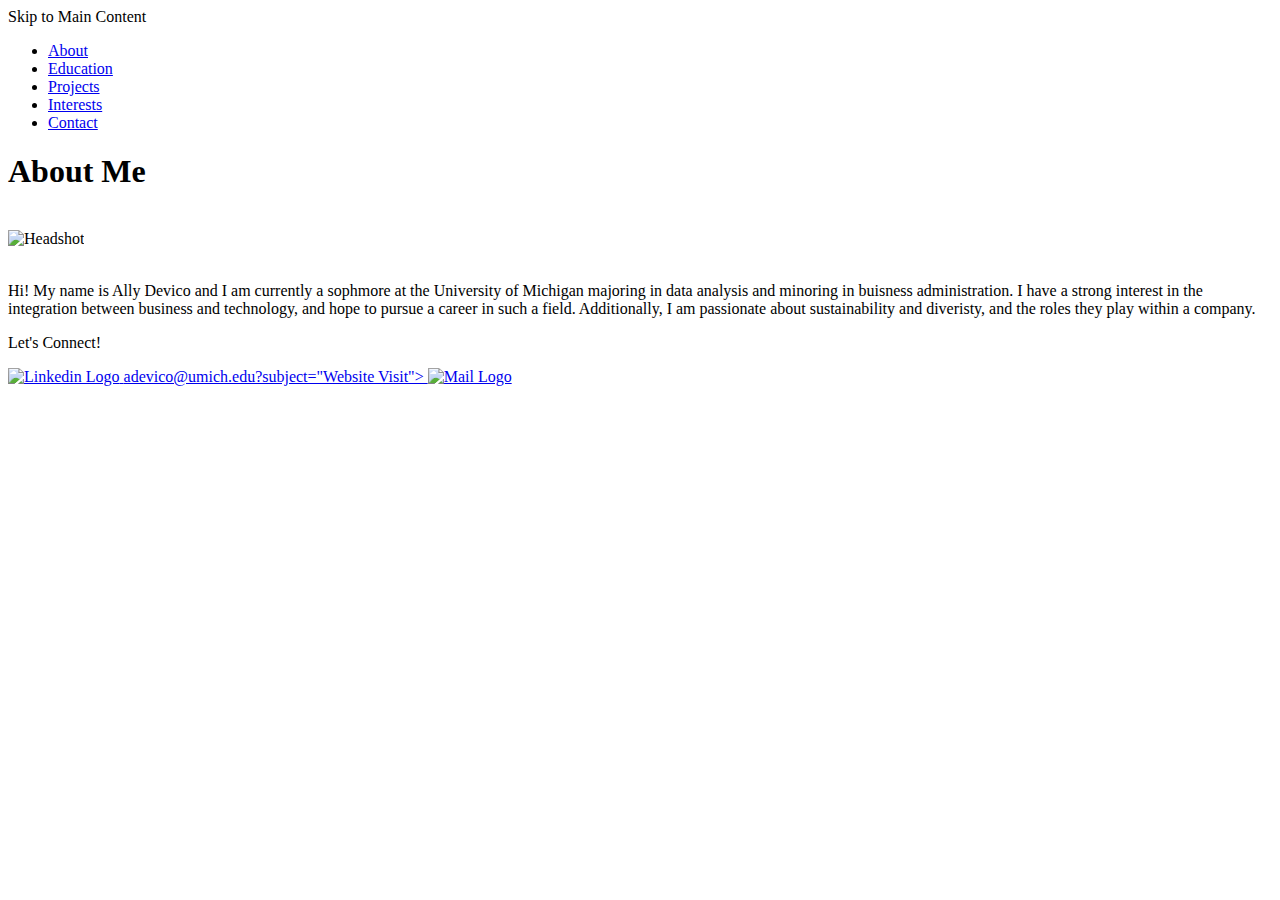
==== index.html @ 7b8ac447 "Add files via upload" ====
<!DOCTYPE html>
<html lang="en">

  <head>
    <meta charset="UTF-8">
    <meta name="viewport" content="width=device-width, initial-scale=1.0">
    <!-- Link the style sheets and Favicon -->
    <link rel="stylesheet" href="css/html5reset.css">
	<link rel="stylesheet" href="css/style.css">
    <link rel="icon" href="images/favicon.png">
    <link rel="preconnect" href="https://fonts.googleapis.com"> 
    <link rel="preconnect" href="https://fonts.gstatic.com" crossorigin> 
    <link href="https://fonts.googleapis.com/css2?family=Zen+Antique+Soft&display=swap" rel="stylesheet"> 

    <title> About </title>

  </head>

  <body>

    <a class = "skip">Skip to Main Content</a>

    <header>

        <nav class = "navbar">
            
        <div class = "links">
            <ul>
                <li><a class = "current" href = "index.html">About</a></li>
                <li><a href = "education.html">Education</a></li>
                <li><a href = "projects.html">Projects</a></li>
                <li><a href = "interests.html">Interests</a></li>
                <li><a href = "contact.html">Contact</a></li>
            </ul>
        </div>

        </nav>

    </header>

    <main>

        <div class = "section">
            <div class = "container">
            <div class = "content-section">
                <div class = "title">
                    <h1>About Me</h1>
                </div>
                <br>
                <div class = "image-section">
                    <img src = "images/headshot.JPG" alt = "Headshot">
                </div>
                <div class = "content">
                    <br>
                    <p> Hi! My name is Ally Devico and I am currently a sophmore at the University of Michigan majoring in data analysis
                     and minoring in buisness administration. I have a strong interest in the integration between business and technology, 
                     and hope to pursue a career in such a field. Additionally, I am passionate about sustainability and diveristy, and 
                    the roles they play within a company. </p>
                </div>
            </div>
            </div>
        </div>
        </main>

  </body>

  <footer>
    <p> Let's Connect! </p>
    
    <a href = "https://www.linkedin.com/in/ally-devico-b1455a199/" target="_blank">
        <img src = "images/linkedin.PNG" alt= "Linkedin Logo"/>
    </a>
    
    <a href=mailto:<nowiki>adevico@umich.edu?subject="Website Visit">
        <img src = "images/mail.PNG" alt= "Mail Logo"/>
    </a>

    
  </footer>

  </html>
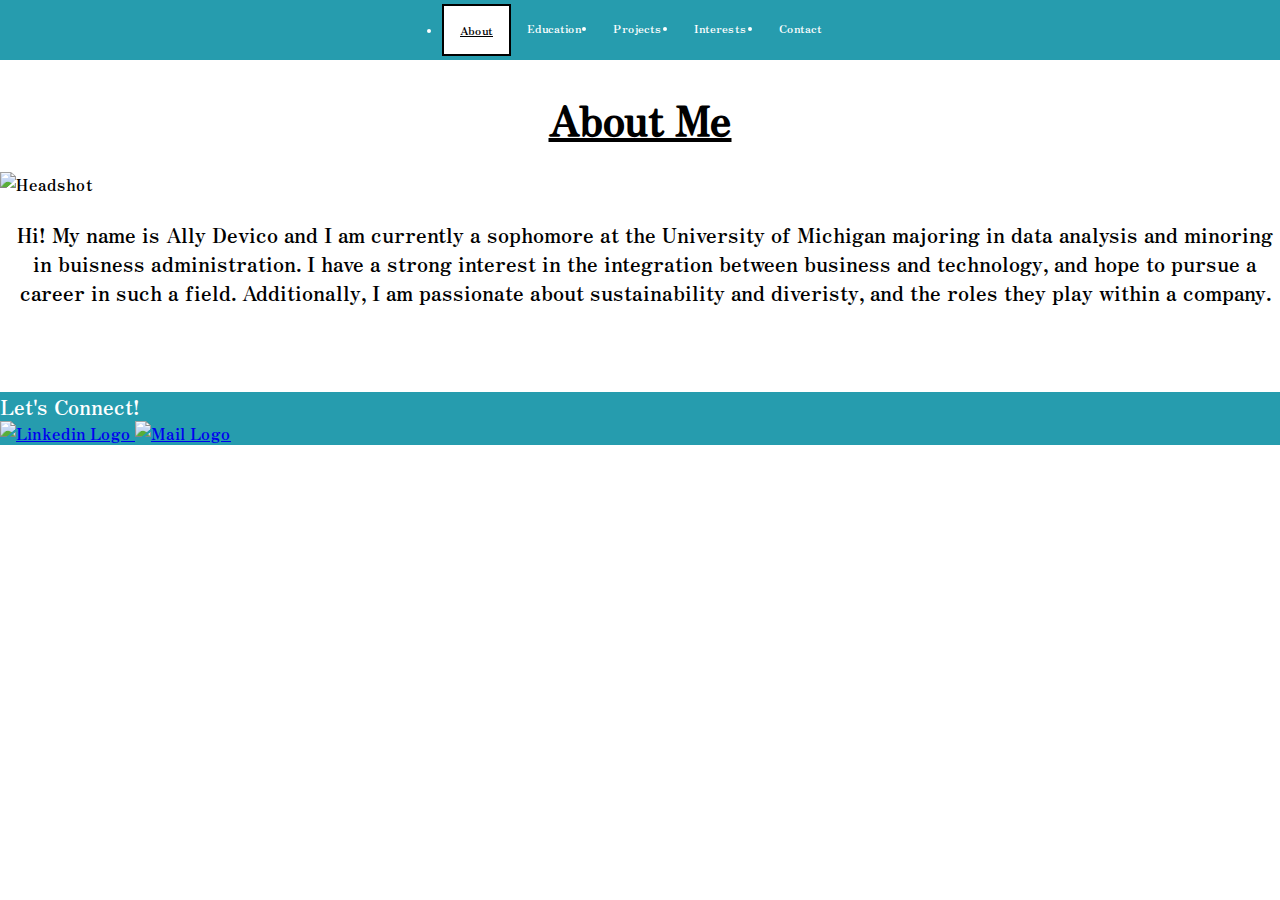
==== commit dce66451: "Add files via upload" ====
--- a/index.html
+++ b/index.html
@@ -17,8 +17,6 @@
   </head>
 
   <body>
-
-    <a class = "skip">Skip to Main Content</a>
 
     <header>
 
@@ -52,7 +50,7 @@
                 </div>
                 <div class = "content">
                     <br>
-                    <p> Hi! My name is Ally Devico and I am currently a sophmore at the University of Michigan majoring in data analysis
+                    <p> Hi! My name is Ally Devico and I am currently a sophomore at the University of Michigan majoring in data analysis
                      and minoring in buisness administration. I have a strong interest in the integration between business and technology, 
                      and hope to pursue a career in such a field. Additionally, I am passionate about sustainability and diveristy, and 
                     the roles they play within a company. </p>
@@ -71,7 +69,7 @@
         <img src = "images/linkedin.PNG" alt= "Linkedin Logo"/>
     </a>
     
-    <a href=mailto:<nowiki>adevico@umich.edu?subject="Website Visit">
+    <a href= "mailto:<adevico@umich.edu">
         <img src = "images/mail.PNG" alt= "Mail Logo"/>
     </a>
 
--- a/css/style.css
+++ b/css/style.css
@@ -0,0 +1,189 @@
+* {
+    box-sizing: border-box;
+    padding: 0;
+    margin: 0;
+    font-family: 'Zen Antique Soft', serif;
+  }
+  
+  body {
+    margin: 0;
+    padding: 0;
+    background-image: url('/images/concrete_seamless.png');
+    background-color: white;
+  }
+  
+  .navbar {
+    display: flex;
+    justify-content: space-evenly;
+    align-items: center;
+    background-color: #269cae;
+    height: 60px;
+  }
+  
+  
+  .links ul {
+    margin: 0;
+    padding: 0;
+    display: flex; 
+    color: #ffffff;
+    font-size: 11px;
+  }
+  
+  .links li a {
+    text-decoration: none;
+    color: white;
+    padding: 1rem;
+    display: block;
+  }
+
+  .navbar .current {
+    background-color: #ffffff;
+    color: #000000; 
+    border: 2px solid #000000; 
+    text-decoration: underline;
+  }
+
+  h1 {
+    font-size: 40px; 
+    text-decoration: underline;
+    padding-top: 10px;
+    text-align:center;
+  }
+
+  .content-section p{
+    padding-left: 10px; 
+    font-size: 20px;
+    text-align: center;
+  }
+
+  .section {
+    width: 100%;
+  }
+  
+  .container {
+    width: 100%;
+    display: flex;
+    margin: auto;
+    padding-top: 20px;
+  }
+
+  .image-section {
+    width: 25;
+    display: flex;
+    justify-content: center;
+  }
+  
+  .image-section img {
+    width: 100%;
+    height: auto; 
+    justify-content: center;
+  }
+
+  footer {
+    margin: 10px 0;
+    background-color: #269cae;
+
+  }
+
+  footer p{
+      color: white;
+      font-size: 20px;
+  }
+
+  footer img{
+    width: 40px;
+    height: auto;
+  }
+
+  .container{
+    width: 100%;
+    display: grid;
+    grid-template-columns: 1fr;
+    grid-template-rows: repeat(6, auto);
+    row-gap: 15px;
+
+  }
+
+  .Umich-Image {
+    grid-column: 1;
+    grid-row: 1;
+    overflow: hidden;
+  }
+  
+  .Umich{
+    grid-column: 1;
+    grid-row: 2;
+  }
+  
+  .WHRHS-Image {
+
+    grid-column: 1 ;
+    grid-row: 3;
+    overflow: hidden;
+  }
+  
+  .WHRHS{
+    grid-column: 1;
+    grid-row: 4;
+
+  }
+  
+  .Cornell-Image {
+    grid-column: 1;
+    grid-row: 5;
+    overflow: hidden;
+  }
+  
+  .Cornell {
+    grid-column: 1;
+    grid-row: 6;
+  }
+
+  .text-block{
+    background-color: transparent;
+    padding: 10px 10px 10px 10px;
+  
+  }
+
+  .container h2{
+    text-decoration: underline black 3px;
+    font-weight: bold;
+
+  }
+
+  input[type=text], select, textarea {
+    width: 100%; 
+    padding: 12px; 
+    border: 1px solid black; 
+    border-radius: 5px; 
+    box-sizing: border-box;
+    margin-top: 10px;
+    margin-bottom: 10px;
+    resize:both; 
+  }
+  
+  input[type=submit] {
+    margin: auto;
+    width: 45%;
+    background-color:#269cae; 
+    padding: 15px 15px;
+    text-align: center;
+    font-size: 16px;
+    border-radius: 5px;
+    justify-content: center;
+    color: white; 
+    cursor: pointer;
+  }
+
+  .contactForm {
+    border-radius: 15px;
+    background-color: white;
+    padding: 20px;
+    width: 90%; 
+    display: flex;
+    margin: auto;
+    padding-top: 20px;
+    margin-top: 20px;
+    margin-bottom: 20px;
+    border: 2px solid black;
+  }